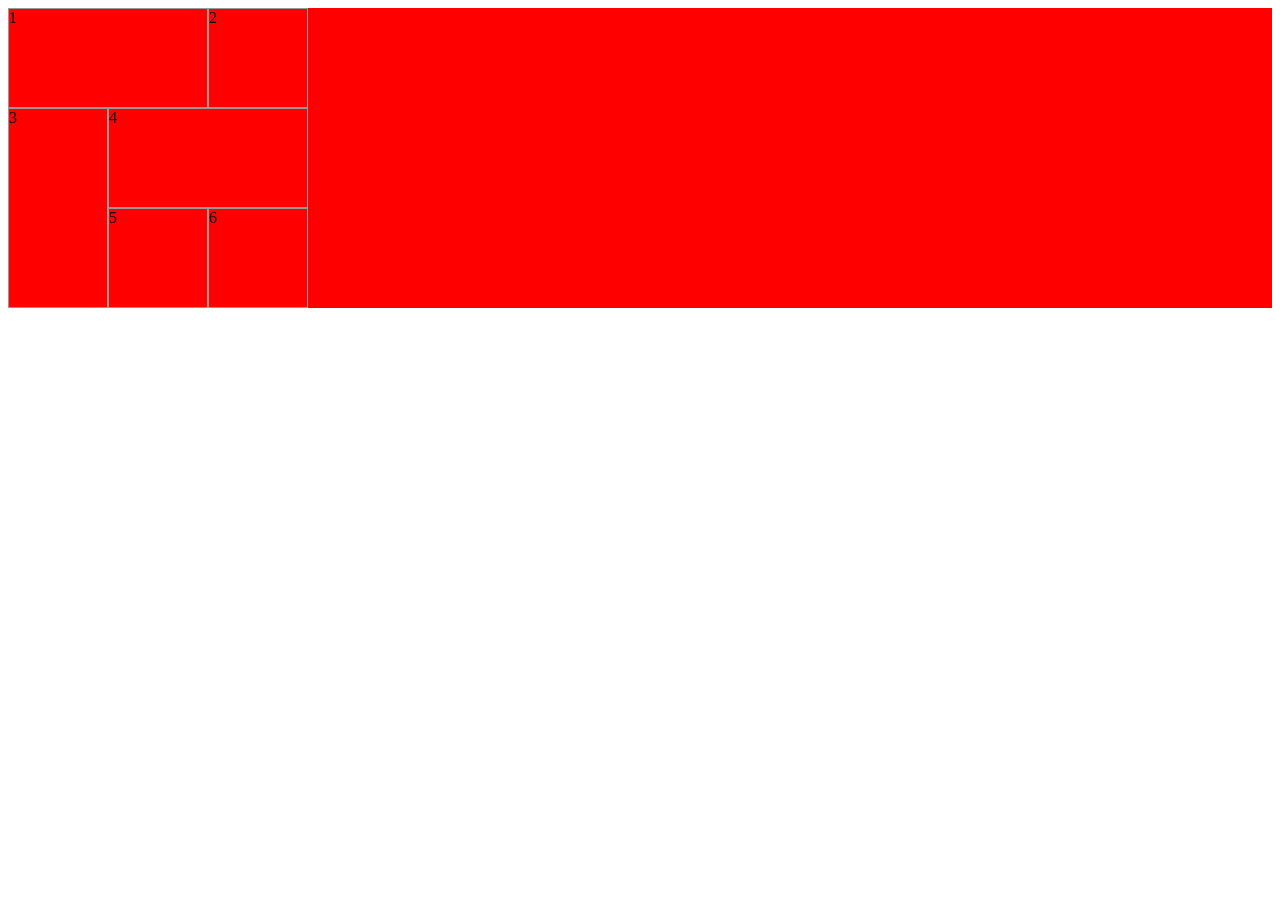
==== app/css-grid/index.html @ 657eaea6 "done" ====
<!DOCTYPE html>
<html lang="en">
<head>
	<meta charset="UTF-8">
	<title>CSS Grid</title>

	<!-- https://medium.freecodecamp.org/learn-css-grid-in-5-minutes-f582e87b1228 -->

	<style>

/*	.wrapper {
		display: grid;
	}*/

	/*Simple squares*/

/*	.wrapper {
		display: grid;
		grid-template-columns: 100px 100px 100px;
		grid-template-rows: 50px 50px;
		}*/

	/*Alernate layout*/

/*	.wrapper {
		display: grid;
		grid-template-columns: 200px 50px 100px;
		grid-template-rows: 100px 30px;
		}*/

		/*Too many rows?*/

		.wrapper {
			display: grid;
			grid-template-columns: 100px 100px 100px;
			grid-template-rows: 100px 100px 100px;
		}

		div:not(.wrapper) {
			border: 1px solid #999;
		}

		/*Grid lines - note alternate syntax */

/*		div:nth-child(1) {
			background: red;
			grid-column-start: 1;
			grid-column-end: 4;
		}*/

		div:nth-child(1) {
			background: red;
			grid-column: 1 / 3;
		}

		div:nth-child(3) {
			grid-row-start: 2;
			grid-row-end: 4;
		}

		div:nth-child(4) {
			grid-column-start: 2;
			grid-column-end: 4;
		}

	</style>
</head>
<body>
	<div class="wrapper">
		<div>1</div>
		<div>2</div>
		<div>3</div>
		<div>4</div>
		<div>5</div>
		<div>6</div>
	</div>
</body>
</html>
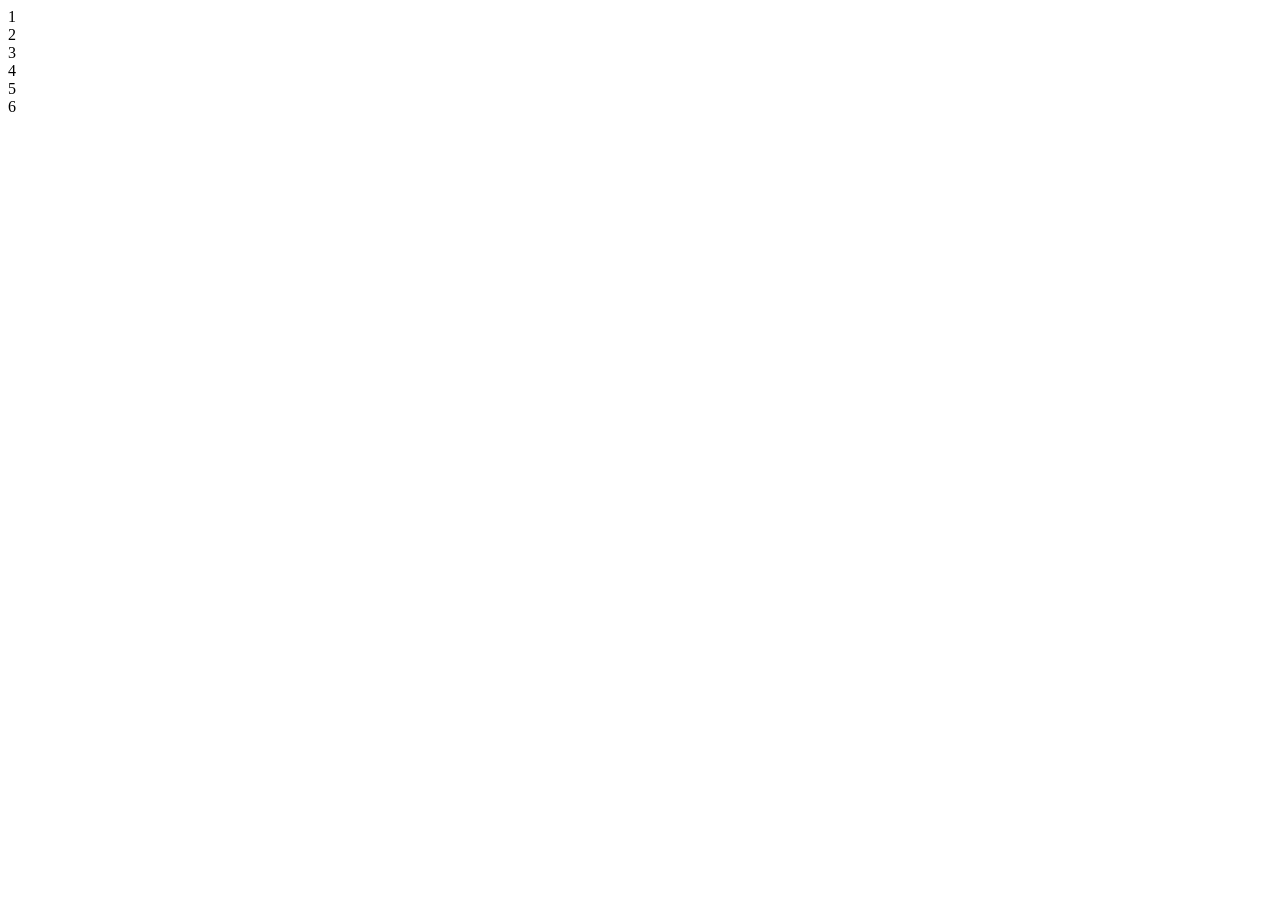
==== commit 1ca7e628: "done" ====
--- a/app/css-grid/index.html
+++ b/app/css-grid/index.html
@@ -30,15 +30,15 @@
 
 		/*Too many rows?*/
 
-		.wrapper {
+/*		.wrapper {
 			display: grid;
 			grid-template-columns: 100px 100px 100px;
 			grid-template-rows: 100px 100px 100px;
-		}
+		}*/
 
-		div:not(.wrapper) {
+/*		div:not(.wrapper) {
 			border: 1px solid #999;
-		}
+		}*/
 
 		/*Grid lines - note alternate syntax */
 
@@ -48,20 +48,20 @@
 			grid-column-end: 4;
 		}*/
 
-		div:nth-child(1) {
+		/*div:nth-child(1) {
 			background: red;
 			grid-column: 1 / 3;
-		}
+		}*/
 
-		div:nth-child(3) {
+		/*div:nth-child(3) {
 			grid-row-start: 2;
 			grid-row-end: 4;
-		}
+		}*/
 
-		div:nth-child(4) {
+		/*div:nth-child(4) {
 			grid-column-start: 2;
 			grid-column-end: 4;
-		}
+			}*/
 
 	</style>
 </head>
